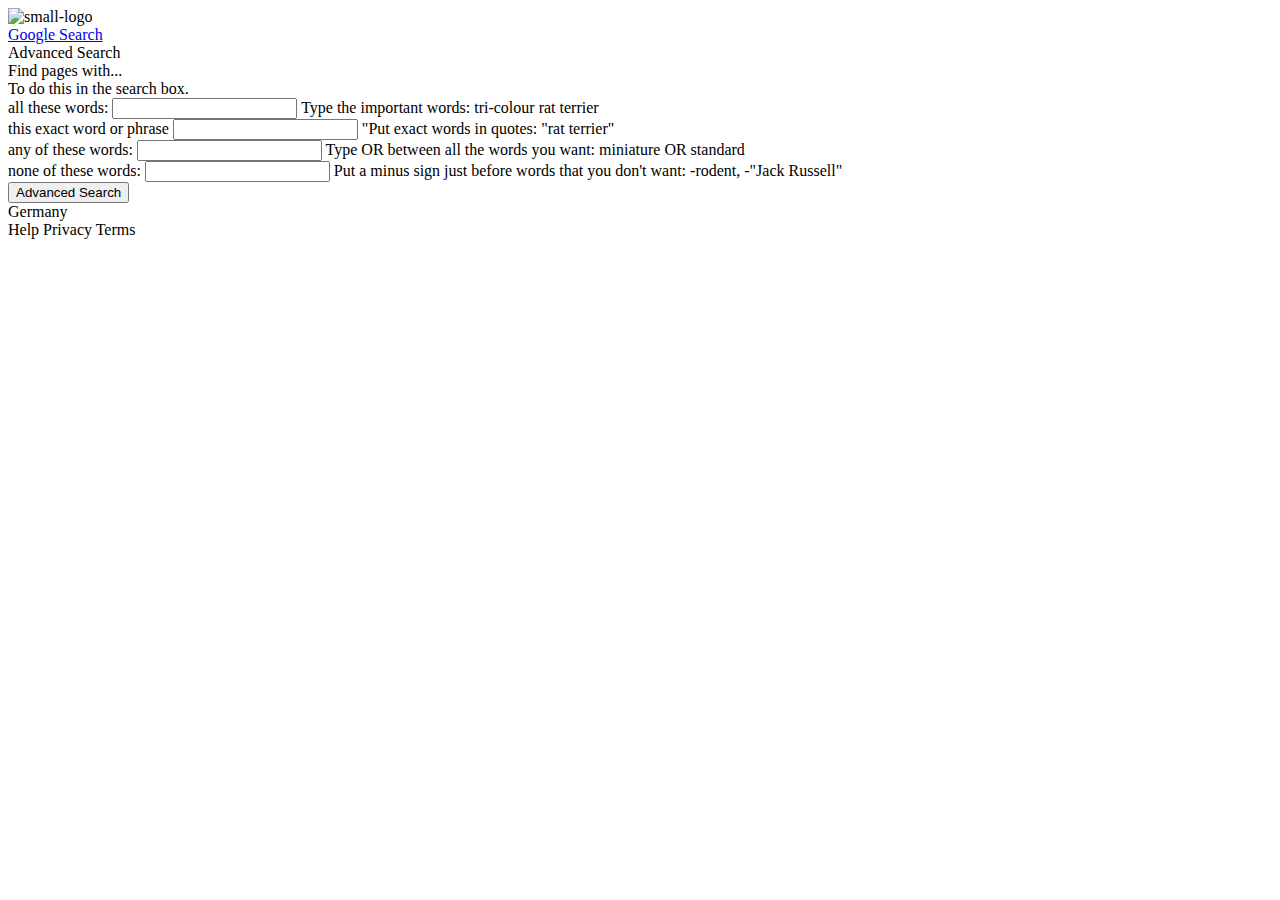
==== advanced.html @ d112b31f "Add Advanced Search Page" ====
<!DOCTYPE html>
<html lang="en">
    <head>
        <title>My Search Page - Advanced Search</title>
    </head>
    <body>
		<header>
			<span class="advanced-search-logo">
				<img src="https://www.gstatic.com/images/branding/googlelogo/svg/googlelogo_clr_74x24px.svg" alt="small-logo">
			</span>
			<div class="search-options">
				<a href="./index.html">Google Search</a>
			</div>	
		</header>
		<div class="titlebar">
			<label>Advanced Search</label>
		</div>
		<div class="divider"></div>
		<div class="filter-options">
			<form action="https://www.google.com/search" method="GET" name="f">
				<span class="title-left">Find pages with...</span>
				<div class="hidden-field" type="hidden"></div>
				<span class="title-right">To do this in the search box.</span>
				<div class="options-painel">
					<label class="options-left">all these words:</label>
					<input class="options-inputbox" type="text" name="as_q" aria-label="Search">
					<span class="options-right">Type the important words: tri-colour rat terrier</span>
					<br>
					<label class="options-left">this exact word or phrase</label>
					<input class="options-inputbox" type="text" name="as_epq" aria-label="Search">
					<span class="options-right">"Put exact words in quotes: "rat terrier"</span>
					<br>
					<label class="options-left">any of these words:</label>
					<input class="options-inputbox" type="text" name="as_oq" aria-label="Search">
					<span class="options-right">Type OR between all the words you want: miniature OR standard</span>
					<br>
					<label class="options-left">none of these words:</label>
					<input class="options-inputbox" type="text" name="as_eq" aria-label="Search">
					<span class="options-right">Put a minus sign just before words that you don't want: -rodent, -"Jack Russell"</span>
				</div>
				<span class="title-left"></span>
				<div class="advanced-button">
					<input class="btn-advanced" type="submit" value="Advanced Search">
				</div>
			</form>
		</div>
    </body>
	<footer>
		<div class="footer-location">
			<span>Germany</span>
		</div>
		<div class="footer-options">
			<span>Help</span>
			<span class="footer-text">Privacy</span>
			<span class="footer-text">Terms</span>
		</div>
	</footer>
</html>
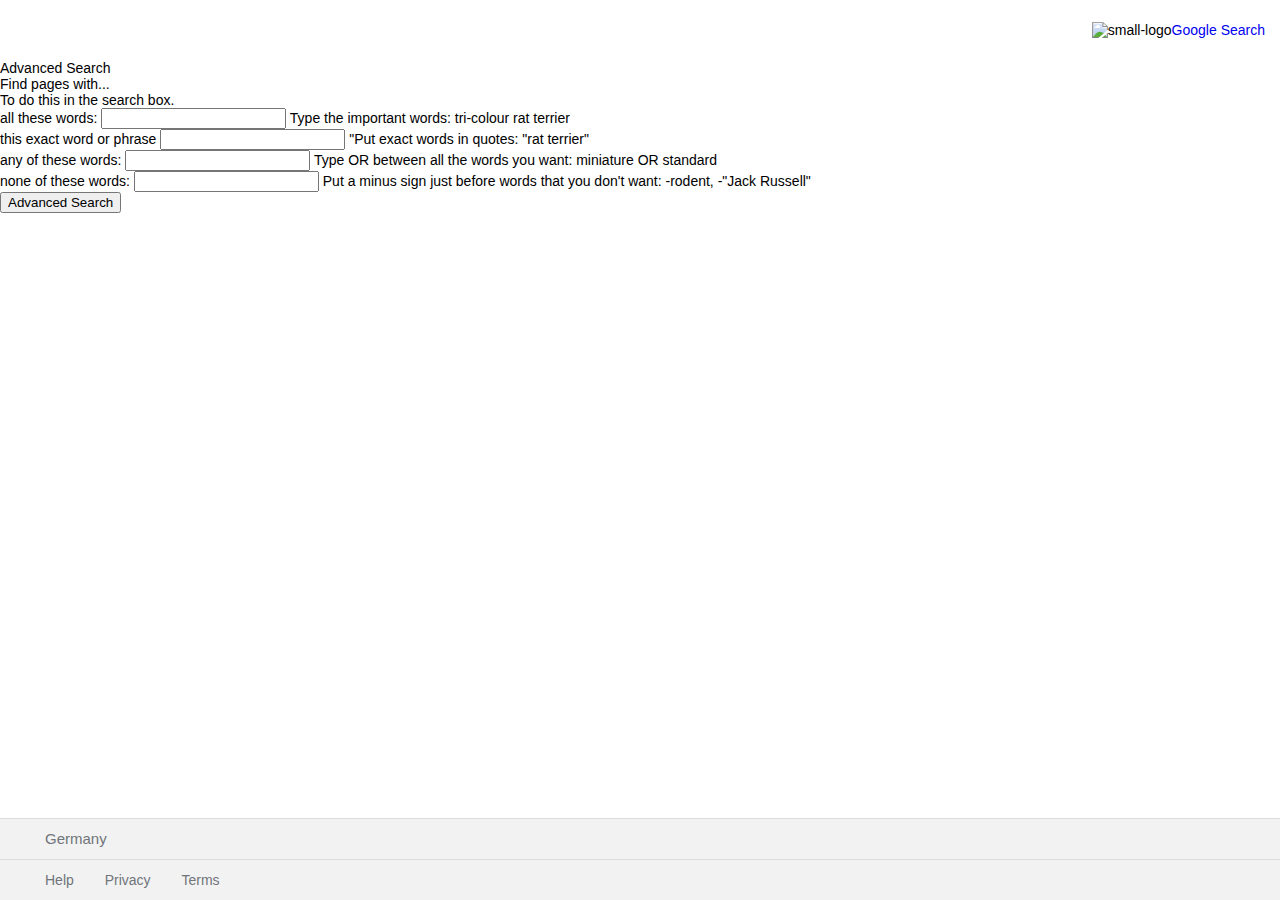
==== commit fcd1e5aa: "Add stylesheet ref to advanced search" ====
--- a/advanced.html
+++ b/advanced.html
@@ -2,6 +2,7 @@
 <html lang="en">
     <head>
         <title>My Search Page - Advanced Search</title>
+        <link rel="stylesheet" href="styles.css">  
     </head>
     <body>
 		<header>
--- a/styles.css
+++ b/styles.css
@@ -0,0 +1,135 @@
+body {
+    font-family: arial,sans-serif;
+    font-size: 14px;
+    margin: 0;
+    min-width: 400px;
+}
+header {
+    height: 60px;
+    padding: 6;
+    display: flex;
+    align-items:center;
+    justify-content: right;
+}
+header > div > a {
+    text-decoration: none;
+}
+header > div > a:hover {
+    text-decoration: underline;
+}
+.search-options{
+    padding-right: 15px;
+}
+.logo {
+    margin-top:0px;
+    display: flex;
+    flex-direction: column;
+    align-items: center;
+}
+.google-logo {
+    max-height: 100%;
+    max-width: 100%;
+    object-fit: contain;
+    object-position: center bottom;
+    width: auto;
+    height: 92px;
+    aspect-ratio: auto 272 / 92;
+} 
+.search-panel {
+    padding: 20px;
+    max-height: 160px;
+    flex-shrink: 0;
+    box-sizing: border-box;
+    text-align: center;
+}
+.search-box{
+    display: flex;
+    z-index: 3;
+    height: 44px;
+    background: #fff;
+    border: 1px solid #dfe1e5;
+    box-shadow: none;
+    border-radius: 24px;
+    margin: 0 auto;
+    width: auto;
+    max-width: 584px;
+    padding: 0px 8px 0 14px;
+    align-items: center;
+}
+.search-box:hover {
+    box-shadow: 0 0 5px rgba(160, 160, 160, 0.6);
+    -webkit-box-shadow: 0 0 5px rgba(160, 160, 160, 0.6);
+}
+.search-icon {
+    display: flex;
+    justify-content: center;
+    align-items: center;
+    height: 44px;
+    padding-right: 13px;
+}
+.search-icon img{
+    height: 20px;
+    filter: invert(60%)
+}
+.input-box{
+    display: flex;
+    flex: 1;
+    flex-wrap:wrap;
+}
+.text-box{
+    margin: 0;
+    padding: 0;
+    height: 34px;
+    font-size: 16px;
+    border: none;
+    outline: none;
+    word-wrap: break-word;
+    display: flex;
+    flex: 100%;
+}
+.search-button{
+    height: 70px;
+    padding-top: 18px;
+    display: block;
+}
+.btn{
+    background-color: #f8f9fa;
+    border: 1px solid #f8f9fa;
+    border-radius: 4px;
+    color: #3c4043;
+    font-family: arial,sans-serif;
+    font-size: 14px;
+    margin: 11px 4px;
+    padding: 0 16px;
+    line-height: 27px;
+    height: 36px;
+    min-width: 54px;
+    text-align: center;
+    cursor: pointer;
+    user-select: none;
+}
+.btn:hover {
+    box-shadow: 0 0 1px rgb(118,118,118)
+}
+footer{
+    position: absolute;
+    bottom: 0;
+    background: #f2f2f2;
+    line-height: 40px;
+    width: 100%;
+    min-width: 1261px;
+    border-top: 1px solid #dadce0;
+}
+.footer-location{
+    border-bottom: 1px solid #dadce0;
+    color: #70757a;
+    font-size: 15px;
+    padding-left: 45px;
+}
+.footer-options{
+    color: #70757a;
+    margin: 0 45px;
+}
+.footer-text{
+    padding-left: 27px;
+}